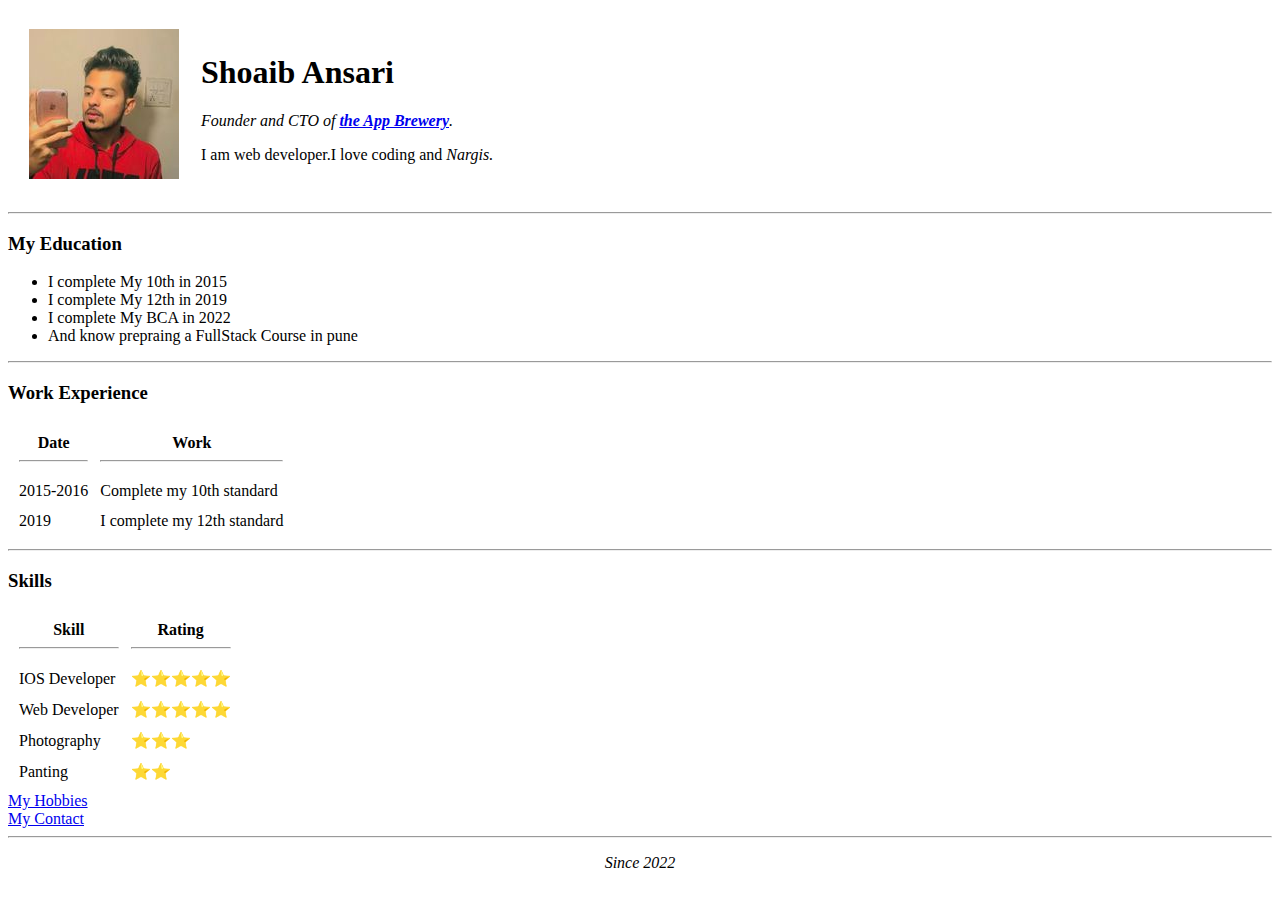
==== Index.html @ fe214c8d "Add initial CV website files" ====
<!DOCTYPE html>
<head>
    <meta charset="UTF-8">
    <title>Shoaib's personal Site</title>
</head>
<body>
    <table cellspacing="20" >
        <tr>
            <td><img src="images/shoaib.jpg" alt="Shoaib profile photo"></td>
            <td> <h1>Shoaib Ansari</h1>
    <p><em>Founder and CTO of <strong><a href="https://appbrewery.com/">the App Brewery</a></strong>.</em></p>
    <p>I am web developer.I love coding and <em>Nargis.</em></p>
        </td>
        </tr>
    </table>
    <hr>
    <h3>My Education</h3>
    <ul>
        <li>I complete My 10th in 2015</li>
        <li>I complete My 12th in 2019</li>
        <li>I complete My BCA in 2022 </li>
        <li>And know prepraing a FullStack Course in pune</li>
    </ul>
    <hr>
    <h3>Work Experience</h3>
    <table cellspacing="10">
        <thead>
            <tr>
                <th>Date <hr></th>
                <th>Work <hr></th>
            </tr>
        </thead>
        <tbody>
            <tr>
                <td>2015-2016</td>
                <td>Complete my 10th standard</td>
            </tr>
            <tr>
                <td>2019</td>
                <td>I complete my 12th standard </td>
            </tr>
        </tbody>
    </table>
    <hr>
    <h3>Skills</h3>
    <table cellspacing="10">
        <thead>
            <tr>
                <th>Skill <hr></th>
                <th>Rating <hr></th>
            </tr>
            <body>
                <tr>
                    <td>IOS Developer </td>
                    <td>⭐⭐⭐⭐⭐</td>
                </tr>
                <tr>
                    <td>Web Developer</td>
                    <td>⭐⭐⭐⭐⭐</td>
                </tr>
                <tr>
                    <td>Photography</td>
                    <td>⭐⭐⭐</td>
                </tr>
                <tr>
                    <td>Panting</td>
                    <td>⭐⭐</td>
                </tr>
            </body>
        </thead>
       
    </table>
    <a href="My hobbies.html">My Hobbies</a><br>
    <a href="Contact.html">My Contact</a>
    <hr>
    <center><p><em> Since 2022 </em></p></center>
</body>
</html>
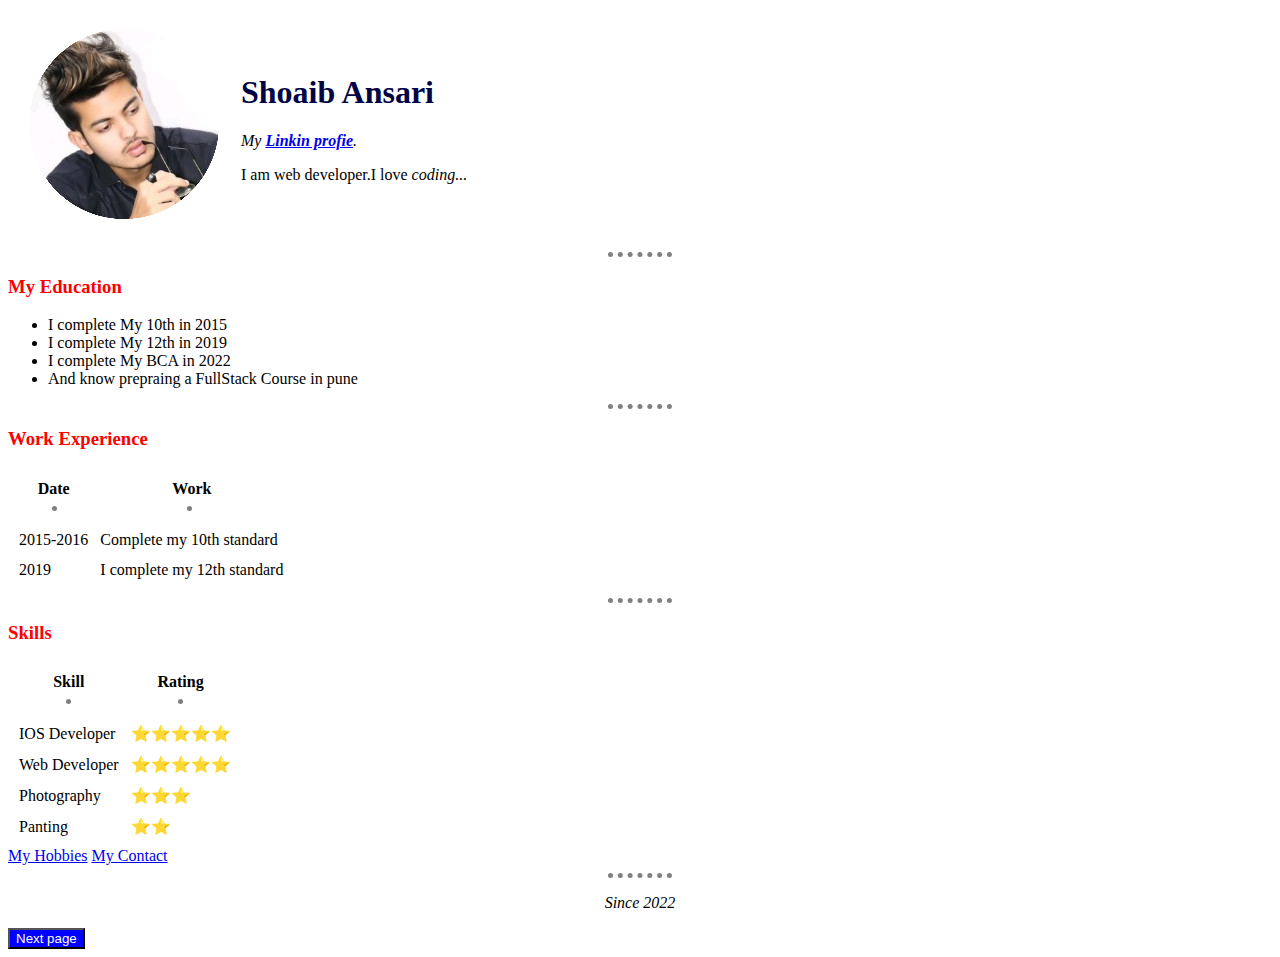
==== commit 89d55dc5: "Add files via upload" ====
--- a/Index.html
+++ b/Index.html
@@ -2,14 +2,15 @@
 <head>
     <meta charset="UTF-8">
     <title>Shoaib's personal Site</title>
+    <link rel="stylesheet" href="css/style.css">
 </head>
 <body>
-    <table cellspacing="20" >
+    <table cellspacing="20">
         <tr>
-            <td><img src="images/shoaib.jpg" alt="Shoaib profile photo"></td>
+            <td><img src="images/shoaib.png" alt="Shoaib profile photo"></td>
             <td> <h1>Shoaib Ansari</h1>
-    <p><em>Founder and CTO of <strong><a href="https://appbrewery.com/">the App Brewery</a></strong>.</em></p>
-    <p>I am web developer.I love coding and <em>Nargis.</em></p>
+    <p><em>My <strong><a href="https://www.linkedin.com/in/shoaib-ansari-15794b18b/">Linkin profie</a></strong>.</em></p>
+    <p>I am web developer.I love <em>coding...</em></p>
         </td>
         </tr>
     </table>
@@ -70,10 +71,12 @@
         </thead>
        
     </table>
-    <a href="My hobbies.html">My Hobbies</a><br>
+    <a href="My hobbies.html">My Hobbies</a>
     <a href="Contact.html">My Contact</a>
     <hr>
     <center><p><em> Since 2022 </em></p></center>
+    <button>Next page <a href=""></a></button>
+    
 </body>
 </html>
 
--- a/css/style.css
+++ b/css/style.css
@@ -0,0 +1,45 @@
+body{
+    background-image: url("https://images.pexels.com/photos/1103970/pexels-photo-1103970.jpeg?auto=compress&cs=tinysrgb&w=1260&h=750&dpr=1");
+    background-repeat:no-repeat;
+    background-attachment:fixed;
+
+}   
+
+hr{
+    background-color: white;
+    border-style: none;
+    border-top-style: dotted;
+    border-color:grey;
+    border-width: 5px;
+    width: 5%;
+}
+h1{
+    color: rgb(2, 2, 68);
+}
+h3{
+    color: red;
+}
+h2{
+    color: red;
+}
+button{
+    background-color:blue ;
+    color: white;
+
+}
+.joindbtn{
+    width: 10em;
+    height: 5ex;
+    background-color: gold;
+    border: 2px solid firebrick;
+    border-radius: 10px;
+    font-weight: bold;
+    color: black;
+    cursor: pointer;
+}
+.joindbtn:hover{
+    background-color: bisque;
+}
+
+
+
